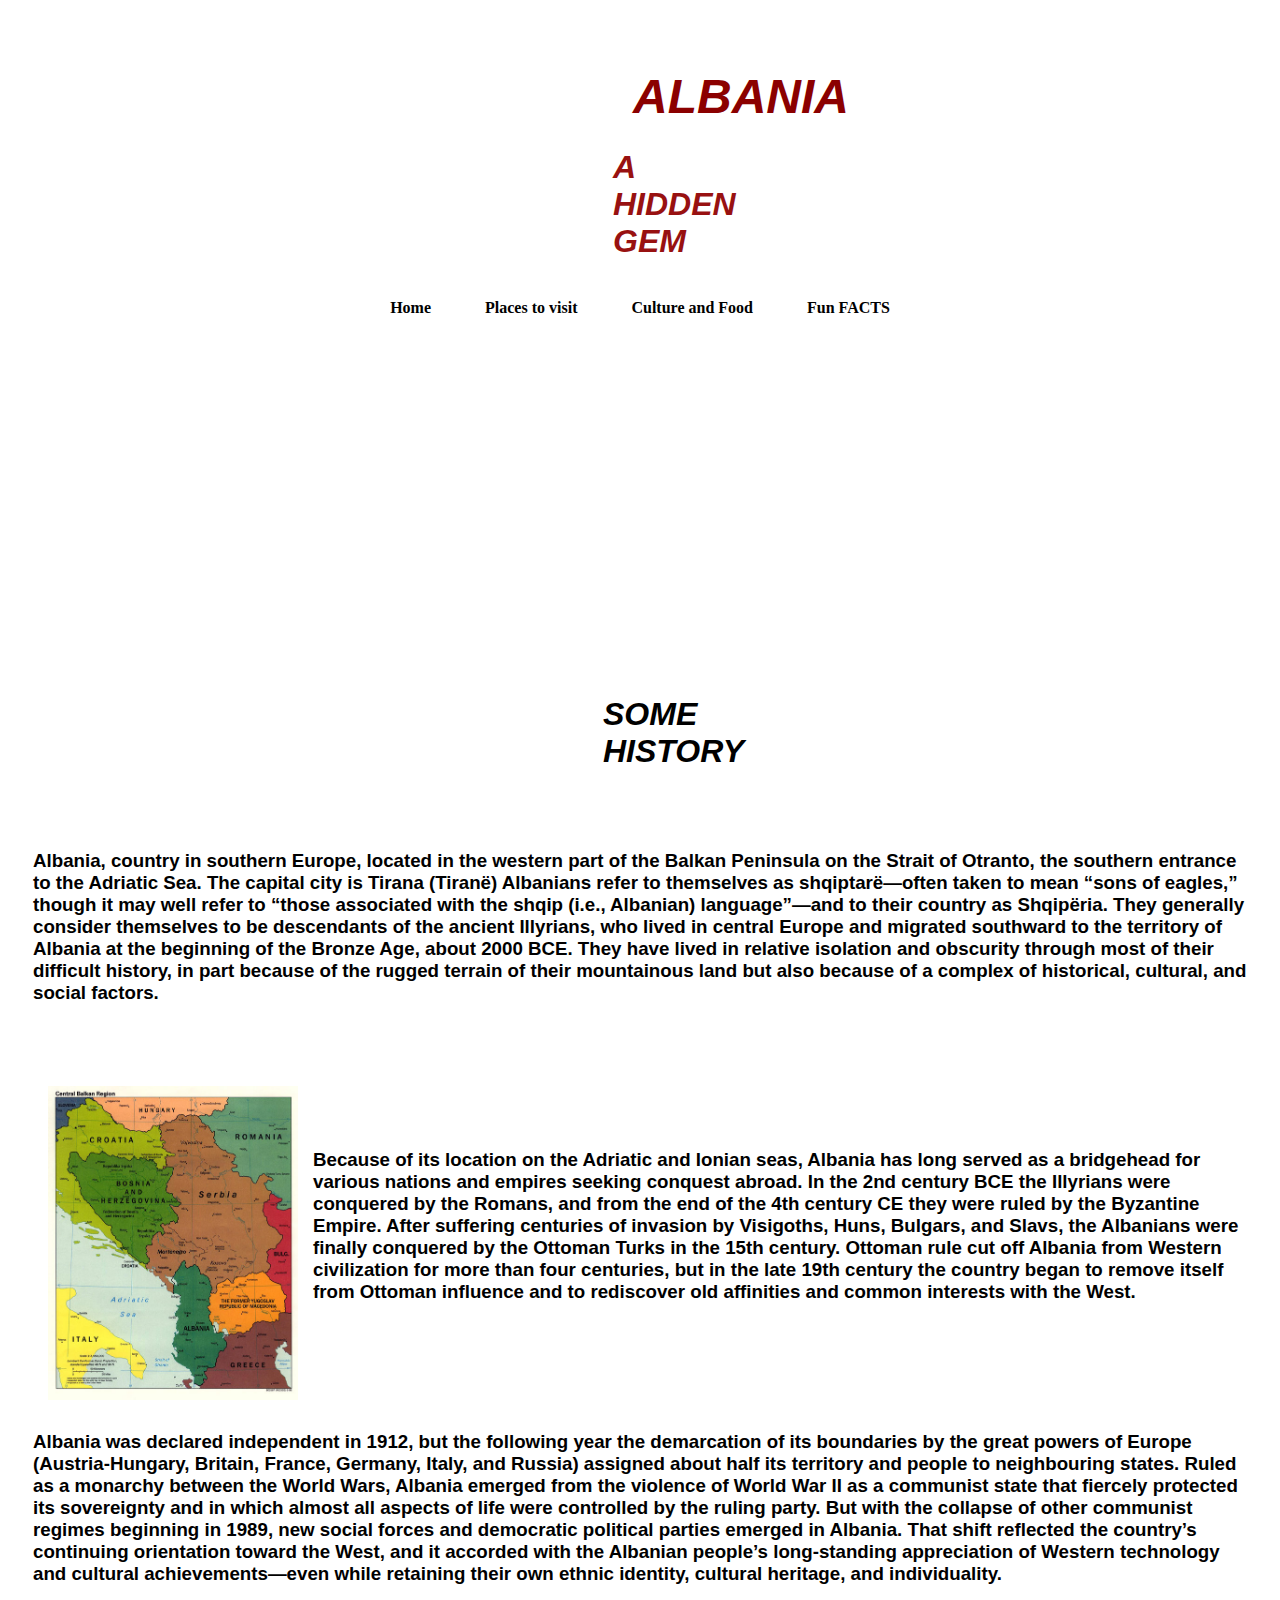
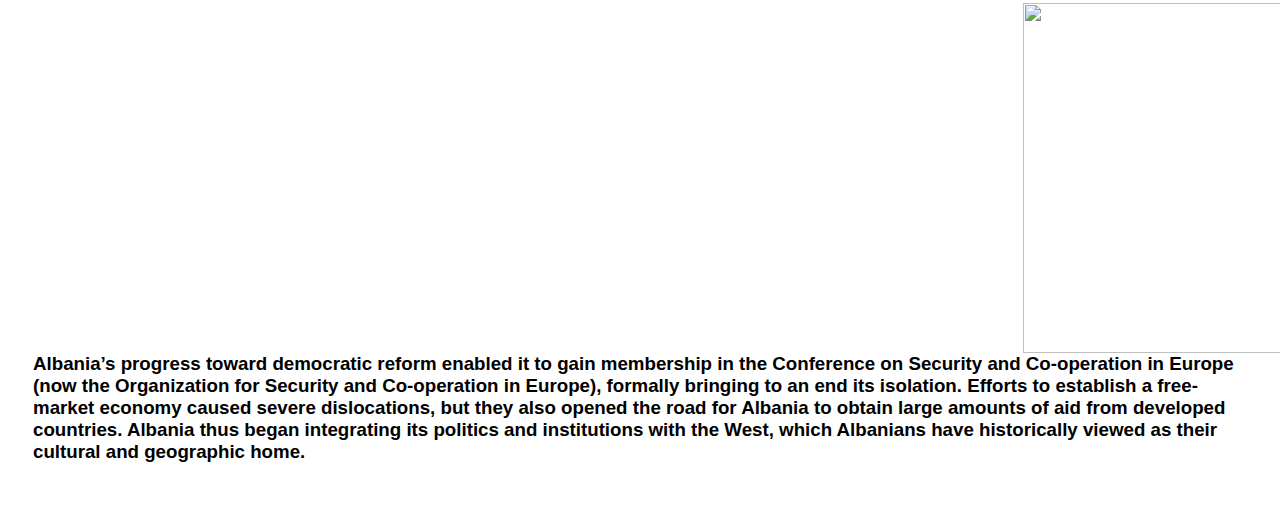
==== index.html @ 9ff88710 "Update index.html" ====
<html>
    <head>
        <title>ALBANIA</title>
        <script src="https://www.gdprset.it/widget/gdpr-it-1.js" type="text/javascript"></script>
        <link href="Style.css" rel="stylesheet">
    </head>

        <body>
            <br>
            <br>
            <h1 style="color:#8B0000;font-size: xxx-large; margin:25px 600px"><em>ALBANIA</em></h1>
             
            <h1 style="color:#981111;font-family: 'Trebuchet MS', 'Lucida Sans Unicode', 'Lucida Grande', 'Lucida Sans', Arial, sans-serif; margin:0px 580px"><em>A HIDDEN GEM</em></h1>
             <br>
             <br>
             <table class="center">
             <th><a href="index.html" style="text-decoration: none; color: black;margin:0px 25px ">Home</a></th>
             <th><a href="link1.html" style="text-decoration: none; color: black;margin:0px 25px ">Places to visit</a></th>     
             <th><a href="link2.html" style="text-decoration: none; color: black;margin:0px 25px">Culture and Food</a></th>      
             <th><a href="link3.html" style="text-decoration: none; color: black;margin:0px 25px">Fun FACTS</a></th>      
             </table>
             <br>
             <br>
             <iframe width="1420" height="315" src="https://www.youtube.com/embed/YUU_MKTET_o?si=5RoAiBTCyqdGP7Dx" title="YouTube video player" frameborder="0" allow="accelerometer; autoplay; clipboard-write; encrypted-media; gyroscope; picture-in-picture; web-share" allowfullscreen></iframe>
            
             <h2 style="color:black;font-size: xx-large; margin:25px 570px"><em>SOME HISTORY</em></h2>
              <br>
              <br>  
               <h3>Albania, country in southern Europe, located in the western part of the Balkan Peninsula on the Strait of Otranto, the southern entrance to the Adriatic Sea. The capital city is Tirana (Tiranë)
                Albanians refer to themselves as shqiptarë—often taken to mean “sons of eagles,” though it may well refer to “those associated with the shqip (i.e., Albanian) language”—and to their country as Shqipëria. They generally consider themselves to be descendants of the ancient Illyrians, who lived in central Europe and migrated southward to the territory of Albania at the beginning of the Bronze Age, about 2000 BCE. They have lived in relative isolation and obscurity through most of their difficult history, in part because of the rugged terrain of their mountainous land but also because of a complex of historical, cultural, and social factors.</h3>
                <br>
                <br>
                <br>
                <img src="cartina.jpg"style="float:inline-start ;width: 250px; margin:10px 15px">
                <br>
                <br>
                <br>
            <h3>Because of its location on the Adriatic and Ionian seas, Albania has long served as a bridgehead for various nations and empires seeking conquest abroad. In the 2nd century BCE the Illyrians were conquered by the Romans, and from the end of the 4th century CE they were ruled by the Byzantine Empire. After suffering centuries of invasion by Visigoths, Huns, Bulgars, and Slavs, the Albanians were finally conquered by the Ottoman Turks in the 15th century. Ottoman rule cut off Albania from Western civilization for more than four centuries, but in the late 19th century the country began to remove itself from Ottoman influence and to rediscover old affinities and common interests with the West.</h3>
                <br>
                <br>
                <br>
                <br>
                <br>
            <h3>Albania was declared independent in 1912, but the following year the demarcation of its boundaries by the great powers of Europe (Austria-Hungary, Britain, France, Germany, Italy, and Russia) assigned about half its territory and people to neighbouring states. Ruled as a monarchy between the World Wars, Albania emerged from the violence of World War II as a communist state that fiercely protected its sovereignty and in which almost all aspects of life were controlled by the ruling party. But with the collapse of other communist regimes beginning in 1989, new social forces and democratic political parties emerged in Albania. That shift reflected the country’s continuing orientation toward the West, and it accorded with the Albanian people’s long-standing appreciation of Western technology and cultural achievements—even while retaining their own ethnic identity, cultural heritage, and individuality. 
            </h3>
                <a href="http://www.albanianhistory.net/1912_Declaration-of-Independence/index.html"target="_blank"><img src="http://www.albanianhistory.net/1912_Declaration-of-Independence/AH1912_1.jpg" style="float:inline-start;vertical-align: right; width: 350px;margin:0px 990px"></a>
            <h3>Albania’s progress toward democratic reform enabled it to gain membership in the Conference on Security and Co-operation in Europe (now the Organization for Security and Co-operation in Europe), formally bringing to an end its isolation. Efforts to establish a free-market economy caused severe dislocations, but they also opened the road for Albania to obtain large amounts of aid from developed countries. Albania thus began integrating its politics and institutions with the West, which Albanians have historically viewed as their cultural and geographic home.</h3> 
            <br>
            <br>
            
             


        </body>
</html>
---- Style.css ----
h1{color:#8B0000; font-family: 'Franklin Gothic Medium', 'Arial Narrow', Arial, sans-serif;}
h2{color:black;font-weight: bolder; font-family: 'Lucida Sans', 'Lucida Sans Regular', 'Lucida Grande', 'Lucida Sans Unicode', Geneva, Verdana, sans-serif;}
h3{color:black; font-family:'Lucida Sans', 'Lucida Sans Regular', 'Lucida Grande', 'Lucida Sans Unicode', Geneva, Verdana, sans-serif}



body { 

    padding-left: 25px;
    padding-right: 25px;
   
    
    }
table.center {
      margin-left: auto;
      margin-right: auto;
    }
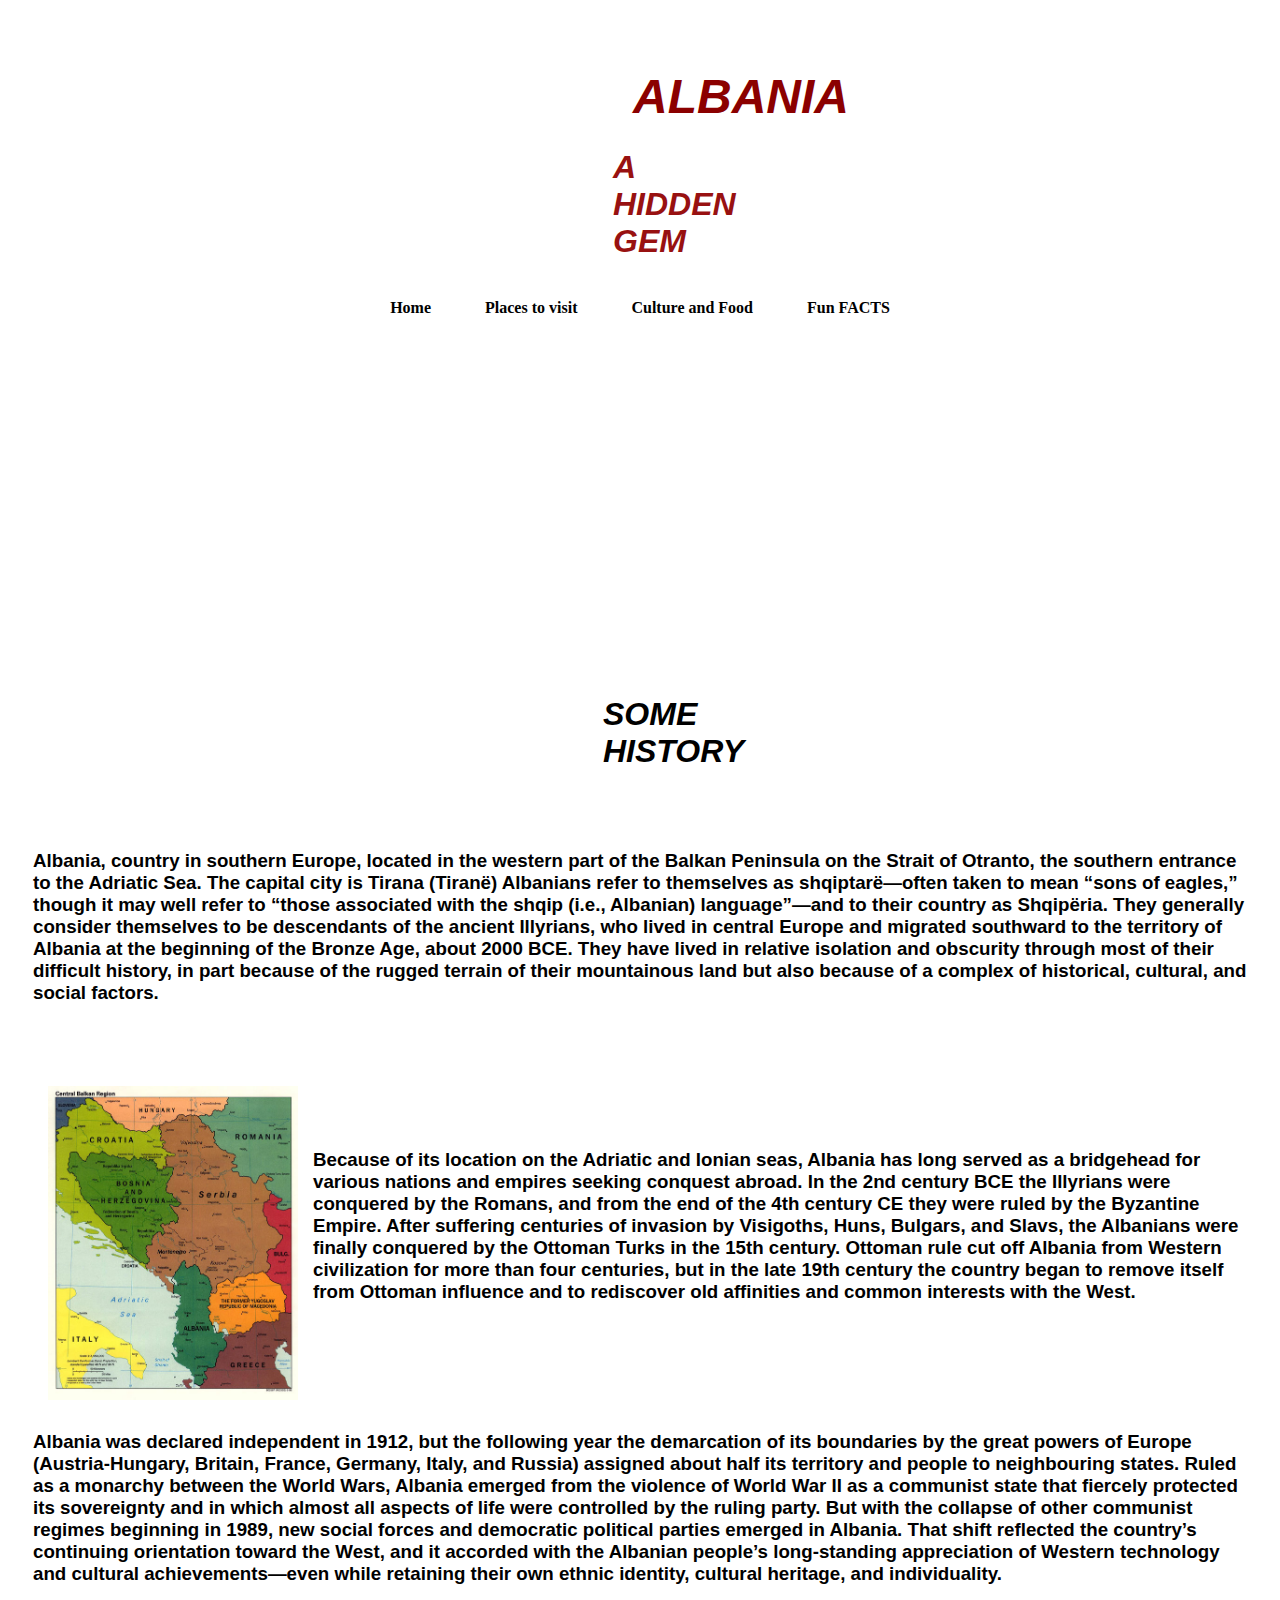
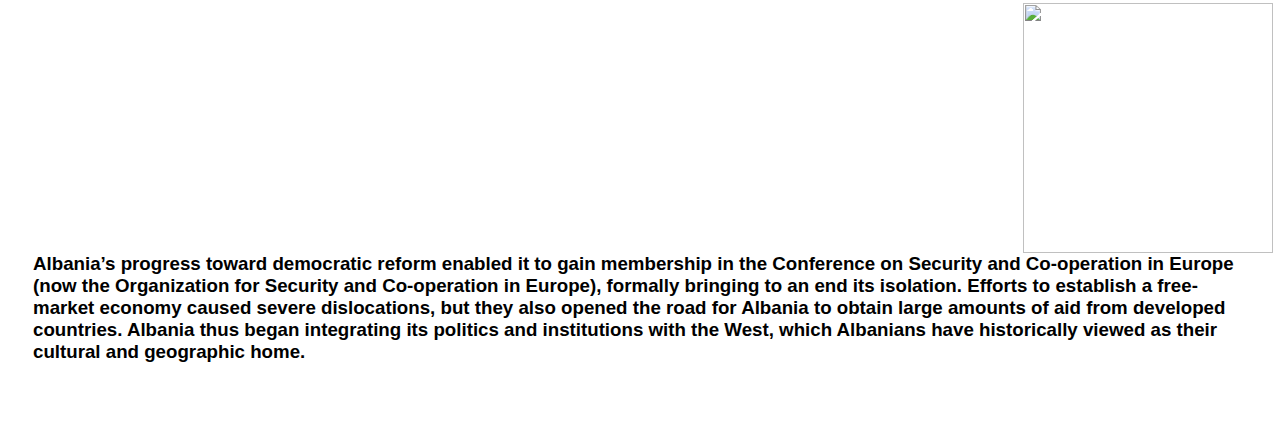
==== commit d0f48dc4: "Update index.html" ====
--- a/index.html
+++ b/index.html
@@ -43,7 +43,7 @@
                 <br>
             <h3>Albania was declared independent in 1912, but the following year the demarcation of its boundaries by the great powers of Europe (Austria-Hungary, Britain, France, Germany, Italy, and Russia) assigned about half its territory and people to neighbouring states. Ruled as a monarchy between the World Wars, Albania emerged from the violence of World War II as a communist state that fiercely protected its sovereignty and in which almost all aspects of life were controlled by the ruling party. But with the collapse of other communist regimes beginning in 1989, new social forces and democratic political parties emerged in Albania. That shift reflected the country’s continuing orientation toward the West, and it accorded with the Albanian people’s long-standing appreciation of Western technology and cultural achievements—even while retaining their own ethnic identity, cultural heritage, and individuality. 
             </h3>
-                <a href="http://www.albanianhistory.net/1912_Declaration-of-Independence/index.html"target="_blank"><img src="http://www.albanianhistory.net/1912_Declaration-of-Independence/AH1912_1.jpg" style="float:inline-start;vertical-align: right; width: 350px;margin:0px 990px"></a>
+                <a href="http://www.albanianhistory.net/1912_Declaration-of-Independence/index.html"target="_blank"><img src="http://www.albanianhistory.net/1912_Declaration-of-Independence/AH1912_1.jpg" style="float:inline-start;vertical-align: right; width: 250px;margin:0px 990px"></a>
             <h3>Albania’s progress toward democratic reform enabled it to gain membership in the Conference on Security and Co-operation in Europe (now the Organization for Security and Co-operation in Europe), formally bringing to an end its isolation. Efforts to establish a free-market economy caused severe dislocations, but they also opened the road for Albania to obtain large amounts of aid from developed countries. Albania thus began integrating its politics and institutions with the West, which Albanians have historically viewed as their cultural and geographic home.</h3> 
             <br>
             <br>
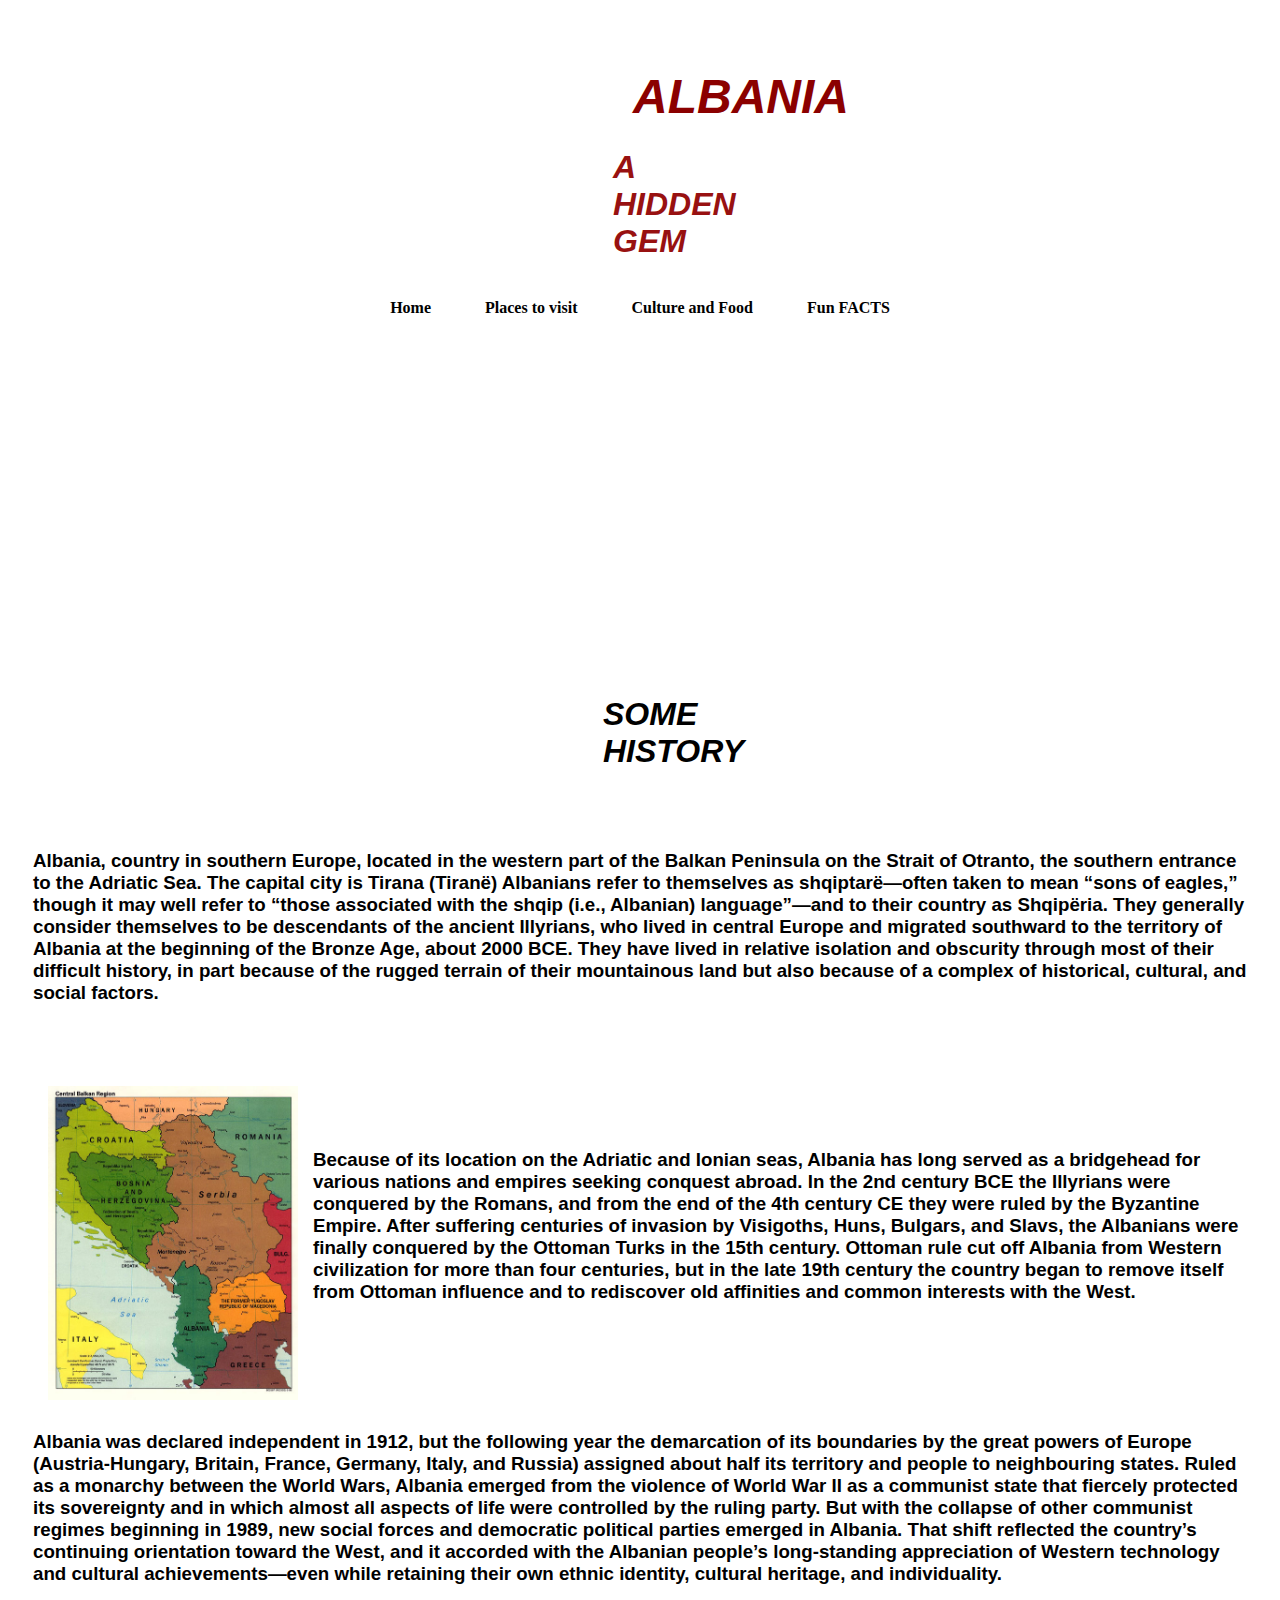
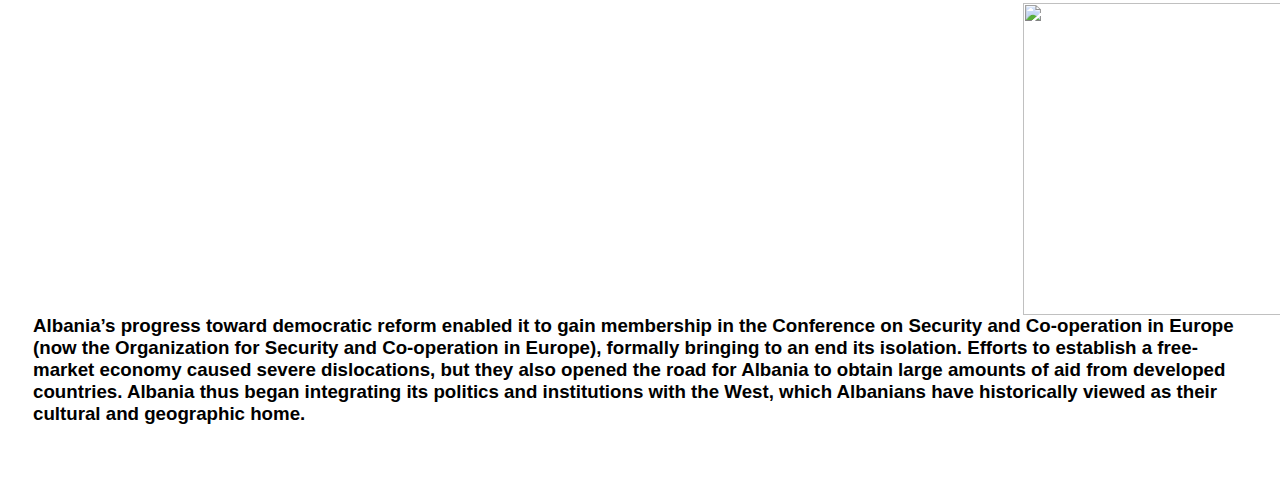
==== commit dbc5db2c: "Update index.html" ====
--- a/index.html
+++ b/index.html
@@ -43,7 +43,7 @@
                 <br>
             <h3>Albania was declared independent in 1912, but the following year the demarcation of its boundaries by the great powers of Europe (Austria-Hungary, Britain, France, Germany, Italy, and Russia) assigned about half its territory and people to neighbouring states. Ruled as a monarchy between the World Wars, Albania emerged from the violence of World War II as a communist state that fiercely protected its sovereignty and in which almost all aspects of life were controlled by the ruling party. But with the collapse of other communist regimes beginning in 1989, new social forces and democratic political parties emerged in Albania. That shift reflected the country’s continuing orientation toward the West, and it accorded with the Albanian people’s long-standing appreciation of Western technology and cultural achievements—even while retaining their own ethnic identity, cultural heritage, and individuality. 
             </h3>
-                <a href="http://www.albanianhistory.net/1912_Declaration-of-Independence/index.html"target="_blank"><img src="http://www.albanianhistory.net/1912_Declaration-of-Independence/AH1912_1.jpg" style="float:inline-start;vertical-align: right; width: 250px;margin:0px 990px"></a>
+                <a href="https://www.voxnews.al/english/histori/eqrem-bej-vlora-historia-e-flamurit-qe-u-ngrit-me-28-nentor-1912-i25861"target="_blank"><img src="https://r2.cdnimpuls.com/voxnews.al/media3/ismail-qemali-ne-1-vjetorin-e-28-nentorit-me-1913-1669489273.jpg" style="float:inline-start;vertical-align: right; width: 312px;margin:0px 990px"></a>
             <h3>Albania’s progress toward democratic reform enabled it to gain membership in the Conference on Security and Co-operation in Europe (now the Organization for Security and Co-operation in Europe), formally bringing to an end its isolation. Efforts to establish a free-market economy caused severe dislocations, but they also opened the road for Albania to obtain large amounts of aid from developed countries. Albania thus began integrating its politics and institutions with the West, which Albanians have historically viewed as their cultural and geographic home.</h3> 
             <br>
             <br>
